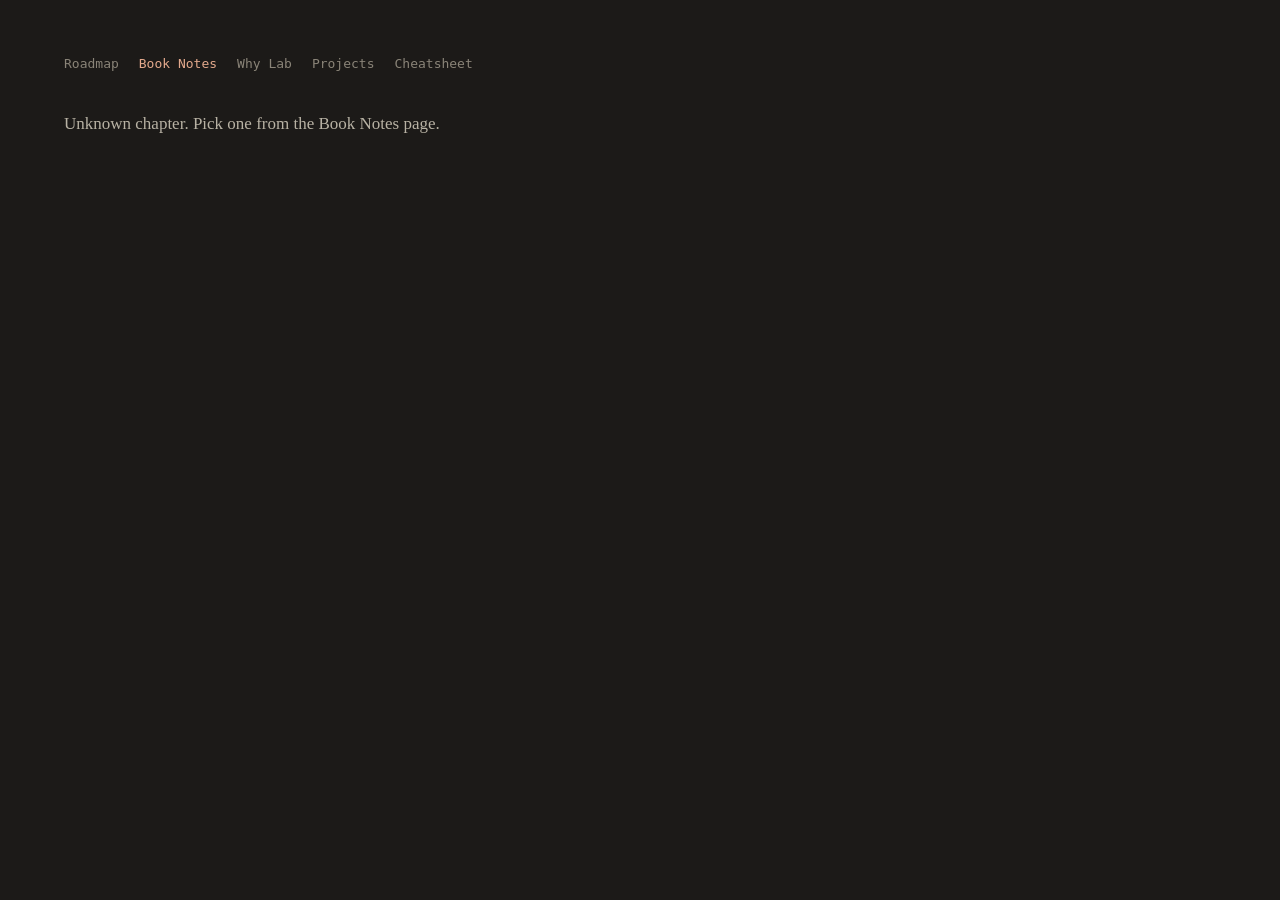
==== chapter.html @ aa517c9c "Rust Learning Lab: full book notes, labs, projects and cheatsheet Co-Authored-By: Claude Sonnet 5.5 " ====
<!doctype html>
<html lang="en">
<head>
<meta charset="utf-8">
<meta name="viewport" content="width=device-width,initial-scale=1">
<title>Rust Book Notes</title>
<link rel="stylesheet" href="assets/theme.css">
</head>
<body>
<div class="wrap" id="app"></div>
<script src="assets/engine.js"></script>
<script src="data/modules/index.js"></script>
<script src="data/roadmap.js"></script>
<script>
(function () {
  var el = RUSTLAB.el, app = document.getElementById('app');
  var id = new URLSearchParams(location.search).get('c');
  var idx = RUSTLAB.roadmap.map(function (r) { return r.id; }).indexOf(id);
  app.appendChild(RUSTLAB.nav('chapters.html'));
  if (idx < 0) { app.appendChild(el('div', 'lede', 'Unknown chapter. Pick one from the Book Notes page.')); return; }
  var meta = RUSTLAB.roadmap[idx];

  // Renders the chapter once its data file loads.
  function render(ch) {
    document.title = 'Ch ' + meta.n + ' ' + meta.t + ' — Rust Book Notes';
    var head = el('div', 'head');
    head.appendChild(el('div', 'eyebrow', 'Chapter ' + meta.n));
    head.appendChild(el('h1', null, meta.t));
    head.appendChild(RUSTLAB.inline(el('div', 'lede'), ch.lede));
    app.appendChild(head);

    var toc = el('div', 'toc');
    ch.sections.forEach(function (s, k) {
      var a = el('a', null, (k + 1) + '. ' + s.h); a.href = '#s' + k; toc.appendChild(a);
    });
    app.appendChild(toc);

    var body = el('div', 'chap');
    ch.sections.forEach(function (s, k) {
      var h = el('h2', null, (k + 1) + '. ' + s.h); h.id = 's' + k;
      body.appendChild(h);
      RUSTLAB.blocks(body, s.b);
    });
    app.appendChild(body);

    var recap = el('div', 'recap');
    recap.appendChild(el('h3', null, 'Remember'));
    RUSTLAB.blocks(recap, [{ list: ch.recap }]);
    app.appendChild(recap);

    var links = el('div', 'tags');
    (meta.labs || []).forEach(function (lid) {
      var m = RUSTLAB.index.filter(function (x) { return x.id === lid; })[0];
      if (!m) return;
      var a = el('a', 'tag vis', 'lab: ' + m.title); a.href = 'lab.html?m=' + lid; links.appendChild(a);
    });
    if (meta.project) { var p = el('a', 'tag build', 'project: ' + meta.project); p.href = 'projects.html#' + meta.project; links.appendChild(p); }
    app.appendChild(links);

    var st = RUSTLAB.load(); st.read = st.read || {};
    var done = el('button', 'b');
    // Updates the button label from saved state.
    function paint() { done.textContent = st.read[id] ? 'read ✓ (click to undo)' : 'mark chapter as read'; }
    done.onclick = function () { st.read[id] = !st.read[id]; RUSTLAB.save(st); paint(); };
    paint();
    app.appendChild(done);

    var pager = el('div', 'pager');
    var prev = RUSTLAB.roadmap[idx - 1], next = RUSTLAB.roadmap[idx + 1];
    var l = el('a', null, prev ? '← ' + prev.n + ' ' + prev.t : ''); if (prev) l.href = 'chapter.html?c=' + prev.id;
    var r = el('a', null, next ? next.n + ' ' + next.t + ' →' : ''); if (next) r.href = 'chapter.html?c=' + next.id;
    pager.appendChild(l); pager.appendChild(r);
    app.appendChild(pager);
  }

  var sc = document.createElement('script');
  sc.src = 'data/chapters/' + id + '.js';
  sc.onload = function () { render(RUSTLAB.chapters[id]); };
  sc.onerror = function () { app.appendChild(el('div', 'lede', 'This chapter file is missing.')); };
  document.head.appendChild(sc);
})();
</script>
</body>
</html>
---- assets/theme.css ----
:root{--bg:#1c1a18;--panel:#221f1c;--code:#171513;--line:#3a3733;--line2:#2c2a26;--text:#eee8df;--mute:#b8b2a4;--dim:#8a8478;--accent:#e3a98c;--clay:#c7795a;--blue:#6b8ca3;--green:#8aa66b;--red:#d08a74;--mono:ui-monospace,SFMono-Regular,Menlo,monospace}
*{box-sizing:border-box}
body{margin:0;background:var(--bg);color:var(--text);font-family:Charter,Georgia,serif}
a{color:var(--clay)}a:hover{color:#e0957a}
.wrap{max-width:1280px;margin:0 auto;padding:56px 64px 96px;display:flex;flex-direction:column;gap:40px}
.eyebrow{font-family:var(--mono);font-size:14px;letter-spacing:.08em;color:var(--dim);text-transform:uppercase}
h1{margin:0;font-size:42px;font-weight:600;color:var(--accent)}
h2{margin:0;font-size:22px;font-weight:600}
.lede{font-size:17px;color:var(--mute);line-height:1.5;max-width:780px}
.p{font-size:15px;color:var(--mute);line-height:1.6;max-width:780px}
.head{display:flex;flex-direction:column;gap:10px;border-bottom:1px solid var(--line);padding-bottom:28px}
.nav{display:flex;gap:20px;font-family:var(--mono);font-size:13px}
.nav a{text-decoration:none;color:var(--dim)}.nav a.on,.nav a:hover{color:var(--accent)}
code,.mono{font-family:var(--mono)}
code{background:var(--line2);padding:2px 6px;border-radius:4px;font-size:.9em}
.legend{display:flex;gap:28px;flex-wrap:wrap;font-size:14px;color:var(--mute)}
.legend i{display:inline-block;width:12px;height:12px;border-radius:50%;margin-right:10px}
.row{display:grid;grid-template-columns:72px 1fr 250px;gap:20px;padding:18px 0;border-bottom:1px solid var(--line2);align-items:start}
.row .n{font-family:var(--mono);font-size:20px;color:var(--dim)}
.row .t{font-size:18px;font-weight:600}
.row .d{font-size:14px;color:#9c9689;margin-top:4px;line-height:1.5}
.tags{display:flex;gap:8px;flex-wrap:wrap}
.tag{font-size:12px;padding:4px 10px;border-radius:20px;text-decoration:none;display:inline-block}
.tag.read{background:#2a3844;color:#9fc2d6}.tag.vis{background:#4a332b;color:#e3a98c}.tag.build{background:#39402f;color:#c3d6a8}
.tag.soon{background:var(--line2);color:var(--dim)}.tag.done{background:#39402f;color:#c3d6a8}
a.tag:hover{filter:brightness(1.25)}
.sec{display:flex;flex-direction:column;gap:18px}
.card{background:var(--panel);border-radius:10px;padding:24px}
.tryit{font-size:14px;color:#9c9689;font-family:var(--mono);background:var(--code);padding:14px 18px;border-radius:8px;line-height:1.6}
.player{display:grid;grid-template-columns:minmax(300px,420px) 1fr;gap:24px;align-items:start}
.codebox{background:var(--code);border-radius:8px;padding:14px 0;font-family:var(--mono);font-size:14px}
.codebox div{padding:2px 18px;white-space:pre;color:#cfc8ba;border-left:3px solid transparent}
.codebox div.on{background:#2a2420;border-left-color:var(--clay);color:#fff}
.codebox span.ln{color:var(--dim);display:inline-block;width:2ch;margin-right:1.5ch;text-align:right}
.machine{position:relative;display:grid;grid-template-columns:1fr 1fr;gap:80px;min-height:200px}
.machine h4{margin:0 0 10px;font-family:var(--mono);font-size:13px;font-weight:400;color:var(--dim)}
.machine .col{display:flex;flex-direction:column;gap:10px}
.machine svg{position:absolute;inset:0;width:100%;height:100%;pointer-events:none;overflow:visible}
.cell{border:1px solid #4a4640;border-radius:6px;padding:10px 14px;font-family:var(--mono);font-size:13px;background:var(--panel);transition:opacity .25s}
.cell .nm{font-size:14px;color:var(--text);margin-bottom:4px}
.cell .f{display:flex;gap:10px;color:#9c9689;line-height:1.6}
.cell .f b{font-weight:400;color:var(--dim);min-width:4ch}
.cell.moved{opacity:.4;border-style:dashed}.cell.moved .nm{text-decoration:line-through}
.cell.freed{border-color:var(--red);color:var(--red);opacity:.65}
.cell.freed .nm::after{content:" freed";font-size:11px;margin-left:8px;color:var(--red)}
.cell.new{border-color:var(--blue)}
.cell .chars{letter-spacing:.2em;font-size:14px}
.bars{display:flex;flex-direction:column;gap:10px;grid-column:1/3}
.bar{display:grid;grid-template-columns:90px 1fr;align-items:center;gap:14px;font-family:var(--mono);font-size:13px;color:var(--dim)}
.bar .track{position:relative;height:14px;background:var(--line2);border-radius:7px}
.bar .fill{position:absolute;top:0;height:14px;border-radius:7px;opacity:.9}
.bar .cur{position:absolute;top:-4px;bottom:-4px;width:2px;background:var(--text)}
.ctl{display:flex;gap:10px;align-items:center;flex-wrap:wrap;margin-top:6px}
button.b{font-family:var(--mono);font-size:13px;color:var(--text);background:var(--line2);border:1px solid var(--line);border-radius:6px;padding:8px 14px;cursor:pointer;min-height:44px}
button.b:hover{border-color:var(--clay)}button.b:disabled{opacity:.4;cursor:default}
.note{font-size:15px;line-height:1.55;color:var(--text);min-height:3.2em}
.verdict{border-radius:8px;padding:12px 16px;font-family:var(--mono);font-size:13px;line-height:1.5}
.verdict.ok{background:#1f2a22;border:1px solid #3a4a3c;color:#cdd6c0}
.verdict.error{background:#332322;border:1px solid #5a3a35;color:#e3c3b8}
.verdict.bug{background:#3a2216;border:1px solid #7a4225;color:#f0c0a0}
.out{background:var(--code);border-radius:8px;padding:10px 16px;font-family:var(--mono);font-size:13px;color:var(--green);min-height:2.4em}
table.w{width:100%;border-collapse:collapse;font-size:14px}
table.w th{text-align:left;font-size:12px;text-transform:uppercase;letter-spacing:.06em;color:var(--dim);padding:0 14px 10px 0;border-bottom:1px solid var(--line)}
table.w td{padding:12px 14px 12px 0;border-bottom:1px solid var(--line2);vertical-align:top;color:var(--mute);line-height:1.5}
table.w td:first-child{color:var(--text);font-weight:600;white-space:nowrap}
table.w tr.rust td{color:var(--accent)}
pre.err{background:var(--code);border-radius:8px;padding:16px 18px;margin:0;font-family:var(--mono);font-size:13px;line-height:1.55;color:#e3c3b8;overflow-x:auto}
.decode{display:flex;flex-direction:column;gap:10px}
.decode div{display:grid;grid-template-columns:minmax(200px,340px) 1fr;gap:18px;padding:10px 0;border-bottom:1px solid var(--line2);font-size:14px;line-height:1.5;color:var(--mute)}
.decode code{color:#e3c3b8;background:var(--code);align-self:start;padding:6px 10px}
.mods{display:grid;grid-template-columns:repeat(auto-fill,minmax(280px,1fr));gap:16px}
.mod{background:var(--panel);border:1px solid var(--line2);border-radius:10px;padding:18px;display:flex;flex-direction:column;gap:8px;text-decoration:none;color:var(--text)}
.mod:hover{border-color:var(--clay)}.mod .d{font-size:13px;color:#9c9689;line-height:1.5}
.pill{font-size:12px;padding:5px 12px;border-radius:20px;background:var(--line2);color:#9c9689;border:0;font-family:inherit}
select.pill{cursor:pointer}
.brief{display:flex;flex-direction:column;gap:14px;padding:6px 0 20px}
.brief h3{margin:0;font-size:12px;text-transform:uppercase;letter-spacing:.06em;color:var(--dim);font-weight:400}
.brief pre{margin:0;background:var(--code);border-radius:8px;padding:14px 18px;font-family:var(--mono);font-size:13px;line-height:1.55;color:#cfc8ba;overflow-x:auto}
details.proj{border-bottom:1px solid var(--line2)}
details.proj summary{display:grid;grid-template-columns:56px 1fr 170px;gap:16px;padding:16px 0;align-items:center;cursor:pointer;list-style:none}
details.proj summary::-webkit-details-marker{display:none}
@media(max-width:800px){.wrap{padding:32px 16px 64px}.player{grid-template-columns:1fr}.row{grid-template-columns:48px 1fr}.row .tags{grid-column:2}.decode div{grid-template-columns:1fr}details.proj summary{grid-template-columns:44px 1fr}}
.bp{margin:0;font-size:16px;line-height:1.7;color:var(--mute);max-width:820px}
.bh{margin:10px 0 0;font-size:18px;font-weight:600;color:var(--text)}
.bl{margin:0;padding-left:22px;max-width:820px;color:var(--mute);line-height:1.7;font-size:16px;display:flex;flex-direction:column;gap:4px}
.cw{display:flex;flex-direction:column;max-width:900px}
.cf{font-family:var(--mono);font-size:12px;color:var(--dim);background:var(--line2);padding:6px 16px;border-radius:8px 8px 0 0}
pre.rs{margin:0;background:var(--code);border-radius:8px;padding:16px 20px;font-family:var(--mono);font-size:13.5px;line-height:1.6;color:#cfc8ba;overflow-x:auto;tab-size:4}
.cf+pre.rs{border-radius:0 0 8px 8px}
.co{font-family:var(--mono);font-size:11px;letter-spacing:.08em;text-transform:uppercase;color:var(--dim);padding:10px 0 4px}
.co.er{color:var(--red)}
pre.ro{margin:0;background:var(--code);border-radius:8px;padding:12px 20px;font-family:var(--mono);font-size:13px;color:var(--green);overflow-x:auto;line-height:1.55}
.cw pre.err{margin:0}
.hc{color:#7d776b;font-style:italic}.hs{color:#c3d6a8}.hl{color:#9fc2d6}.hn{color:#e3a98c}.hm{color:#d9b06a}.hk{color:#c7795a}.ht{color:#9fc2d6}.ha{color:#8a8478}
.callout{max-width:820px;border-radius:8px;padding:14px 18px;font-size:15px;line-height:1.6;border-left:3px solid var(--blue);background:#1f2830;color:#c4d4de}
.callout.warn{border-left-color:var(--red);background:#2e2220;color:#e3c3b8}
.callout.key{border-left-color:var(--clay);background:#2c2119;color:#ecd2c2}
.chap{display:flex;flex-direction:column;gap:18px}
.chap h2{padding-top:18px;border-top:1px solid var(--line2);font-size:24px;color:var(--accent)}
.toc{display:flex;flex-wrap:wrap;gap:8px 18px;font-family:var(--mono);font-size:13px}
.toc a{text-decoration:none;color:var(--mute)}.toc a:hover{color:var(--accent)}
.pager{display:flex;justify-content:space-between;gap:20px;border-top:1px solid var(--line);padding-top:24px;font-size:15px}
.recap{background:var(--panel);border-radius:10px;padding:22px 26px}
.recap h3{margin:0 0 10px;font-size:13px;letter-spacing:.08em;text-transform:uppercase;color:var(--dim);font-weight:400;font-family:var(--mono)}
.cgrid{display:grid;grid-template-columns:repeat(auto-fill,minmax(300px,1fr));gap:16px}
.cc{background:var(--panel);border:1px solid var(--line2);border-radius:10px;padding:18px;text-decoration:none;color:var(--text);display:flex;flex-direction:column;gap:6px}
.cc:hover{border-color:var(--clay)}.cc .d{font-size:13px;color:#9c9689;line-height:1.5}
@media(max-width:800px){.cw{max-width:100%}pre.rs{font-size:12.5px}}
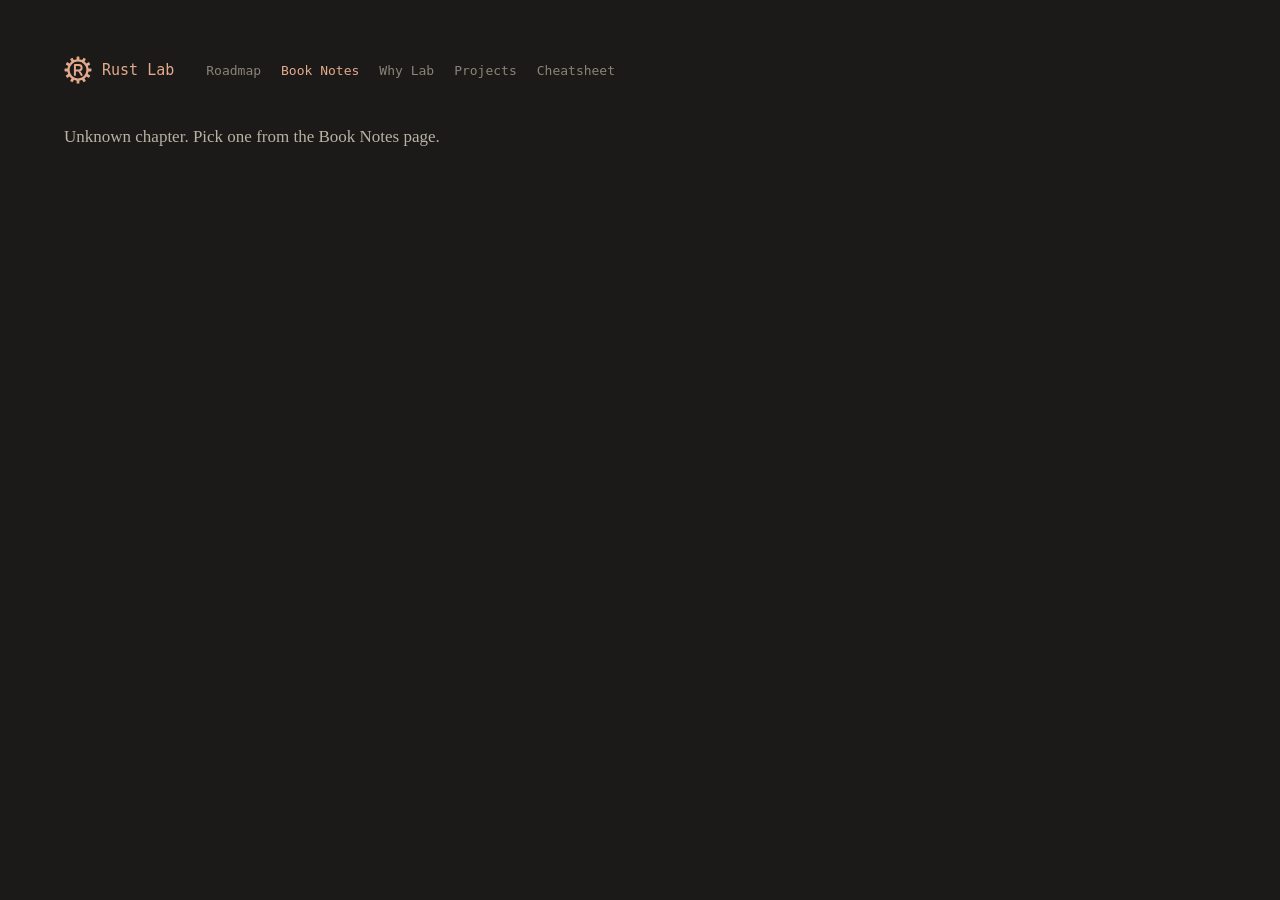
==== commit 65d2b0a1: "Declare favicon statically in every page Co-Authored-By: Claude Sonnet 5.5 <noreply@anthropic.com>" ====
--- a/chapter.html
+++ b/chapter.html
@@ -4,6 +4,7 @@
 <meta charset="utf-8">
 <meta name="viewport" content="width=device-width,initial-scale=1">
 <title>Rust Book Notes</title>
+<link rel="icon" type="image/svg+xml" href="assets/logo.svg?v=2">
 <link rel="stylesheet" href="assets/theme.css">
 </head>
 <body>
--- a/assets/theme.css
+++ b/assets/theme.css
@@ -106,3 +106,4 @@
 .cc{background:var(--panel);border:1px solid var(--line2);border-radius:10px;padding:18px;text-decoration:none;color:var(--text);display:flex;flex-direction:column;gap:6px}
 .cc:hover{border-color:var(--clay)}.cc .d{font-size:13px;color:#9c9689;line-height:1.5}
 @media(max-width:800px){.cw{max-width:100%}pre.rs{font-size:12.5px}}
+.nav{align-items:center}.nav a.brand{display:flex;align-items:center;gap:10px;color:var(--accent);font-size:15px;margin-right:12px}.nav a.brand img{display:block}
